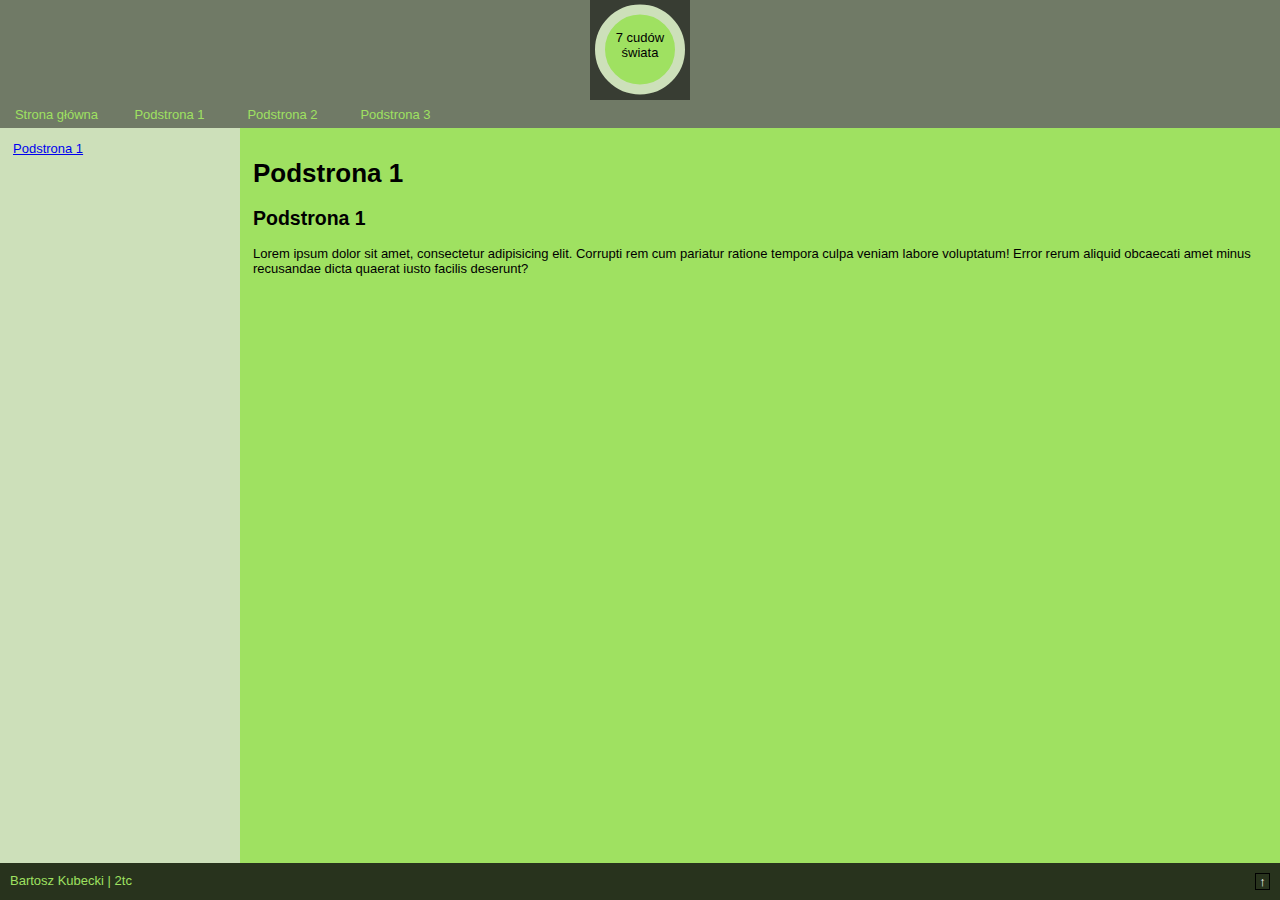
==== index1.html @ 28193bd4 "Add files via upload" ====
<!DOCTYPE html>
<html lang="pl">
<head>
  <meta charset="UTF-8">
  <meta http-equiv="X-UA-Compatible" content="IE=edge">
  <meta name="viewport" content="width=device-width,initial-scale=1.0">

  <link rel="stylesheet" href="style.css">

  <!--<link rel="icon" href="img/logo.webp">-->
  <title>7 cudów świata</title>
  <meta name="author" content="Bartosz Kubecki">
  <meta name="theme-color" content="#9FE161">
  <meta name="color-scheme" content="only light">
  <meta name="robots" content="noindex">
</head>
<body>
  <header>
    <div id="logo"></div>
    <nav id="nav">
      <div>=</div>
      <a href="#">Strona główna</a>

        <a href="index1.html">Podstrona 1</a>
        <a href="index2.html">Podstrona 2</a>
        <a href="index3.html">Podstrona 3</a>

    </nav>
  </header>
  <div>
    <nav>
      <menu>
        <li><a href="#opis">Podstrona 1</a></li>
      </menu>
    </nav>
    <section>
      <h1>Podstrona 1</h1>
      <article id="opis">
        <h2>Podstrona 1</h2>
        <p>Lorem ipsum dolor sit amet, consectetur adipisicing elit. Corrupti rem cum pariatur ratione tempora culpa veniam labore voluptatum! Error rerum aliquid obcaecati amet minus recusandae dicta quaerat iusto facilis deserunt?</p>
      </article>
    </section>
  </div>
  <footer>
    Bartosz Kubecki | 2tc
    <a href="#nav">↑</a>
  </footer>
</body>
</html>
---- style.css ----
body {
  display: flex;
  flex-direction: column;

  overflow-x: hidden;
  
  margin: 0;

  min-height: 100svh;

  font-size: small;
  font-family: 'Lucida Sans Unicode', Geneva, Verdana, sans-serif;
}

header {
  background-color: #707A66;
}

#logo {
  display: block;
  margin: auto;

  width: 100px;
  height: 100px;

  background-color: rgba(0, 0, 0, 0.5);

  animation-name: logo;
  animation-duration: 2s;
}
#logo::before {
  content: "";

  display: block;

  width: 90%;
  height: 90%;

  margin: auto;
  transform: translate(0, 5%);
  text-align: center;

  background-color: #9FE161;

  border-color: #CDE0BA;
  border-width: 10px;
  border-style: solid;
  border-radius: 50%;
  
  box-sizing: border-box;
}
#logo::after {
  content: "7 cudów świata";

  display: block;
  position: relative;

  width: 70px;
  margin: auto;

  text-align: center;

  transform: translate(0, -60px);
}

@keyframes logo {
  20% {
    rotate: 0deg;
    border-radius: 50%;
  }
    80% {
      rotate: 360deg;
    border-radius: 50%;
    }
  100% {
    rotate: 360deg;
    border-radius: 0;
  }
}

header > nav a {
  display: block;
  float: left;

  min-width: 100px;
  padding: 0.5em;

  text-align: center;
  color: #9FE161;
  text-decoration: none;
}
header > nav a:is(:hover) {
  background-color: rgba(0, 0, 0, 0.5);
  color: white;
}
header > nav > div {
  display: none;
}

body > div {
  flex: 1;
  display: flex;
  
    background-color: #CDE0BA;
}

body > div > nav {
  width: 15rem;
}
menu {
  list-style-type: none;
  padding: 1em;
  margin: 0;
}
menu li:hover {
  background-color: rgba(0, 0, 0, 0.5);
}
menu a:has(li:hover) {
  color: white;
  text-decoration: none;
}

section {
  flex: 1;
  box-sizing: border-box;

  padding: 1em;
  background-color: #9FE161;
}

section > article {
  clear: both;
}
/*article h2 > a {
  display: none;
}
article h2:hover > a {
  display: inline-block;
  position: relative;
  left: 1em;

  background-color: #28331D;
  width: 1em;

  text-decoration: none;
  color: white;
  text-align: center;
}*/

table {
  border: 1px solid #28331D;
  border-collapse: collapse;
}
td, th {
  border: 1px solid #28331D;
}
th {
  background-color: #28331D;
  color: white;
  font-weight: lighter;
}

input, select {
  padding: 0.2em 1em;
  margin-top: 1em;

  background-color: #3F4737;
  color: white;
}

#galeria > article {
  float: left;
  width: 25%;
}
#galeria img {
  width: 90%;
  margin-left: 5%;
}
h3 {
  margin: 0 auto;
  text-align: center;
}
#galeria p {
  text-align: justify;
  padding: 0 1em;
}

footer {
  padding: 10px;

  background-color: #28331D;

  color: #9FE161;
}

footer > a {
  position: relative;
  float: right;

  border: 1px solid black;
  background-color: #28331D;
  width: 1em;

  text-decoration: none;
  color: white;
  text-align: center;
}



@media screen and (max-width: 1200px) and (min-width: 600px) {
  section {
    margin-right: 2rem;

    transform: translate(2rem);
    transition: transform 100ms;
  }
  section::before {
    display: block;
    position: absolute;
    content: '';

    pointer-events: none;

    left: 0;
    top: 0;

    width: 100%;
    height: 100%;

    background-color: black;
    opacity: 0;

    transition: opacity 200ms;
  }

  body > div > nav {
    position: absolute;
    height: calc(100svh - 5rem - 110px);
    z-index: 0;
  }
  body > div > nav > menu {
    list-style-type: disc;
  }
  body > div > nav a {
    pointer-events: none;
  }

  div:has(nav:hover, nav:active) > section {
    transform: translate(15rem);
  }
  div:has(nav:hover, nav:active) > nav a {
    pointer-events: unset;
  }
  div:has(nav:hover, nav:active) > section::before {
    opacity: 0.8;
  }

  #galeria > article {
    width: 50%;
  }
}

@media screen and (max-width: 600px) {
  header > nav a:not(:first-of-type) {
    display: none;
    
    float: right;
  }

  header > nav:has(:not(a:first-of-type):is(:hover, :focus, :active)) a {
    display: block;
  }
  header > nav:has(:not(a:first-of-type):is(:hover, :focus, :active)) a:first-of-type {
    display: none;
  }

  header > nav > div {
    display: block;
    float: right;

    width: 1.5em;

    background-color: #3F4737;

    padding: 0.5em;
    text-align: center;
    color: white;
  }

  header > nav:has(:not(a:first-of-type):is(:hover, :focus, :active)) div {
    width: 100%;

    opacity: 0;
  }

  body > div {
    flex-direction: column;
  }

  body > div > nav {
    flex: 0;
    width: 100vw;
  }

  article:has(table) {
    overflow-x: scroll;
  }

  #galeria > article {
    width: 100%;
  }
}
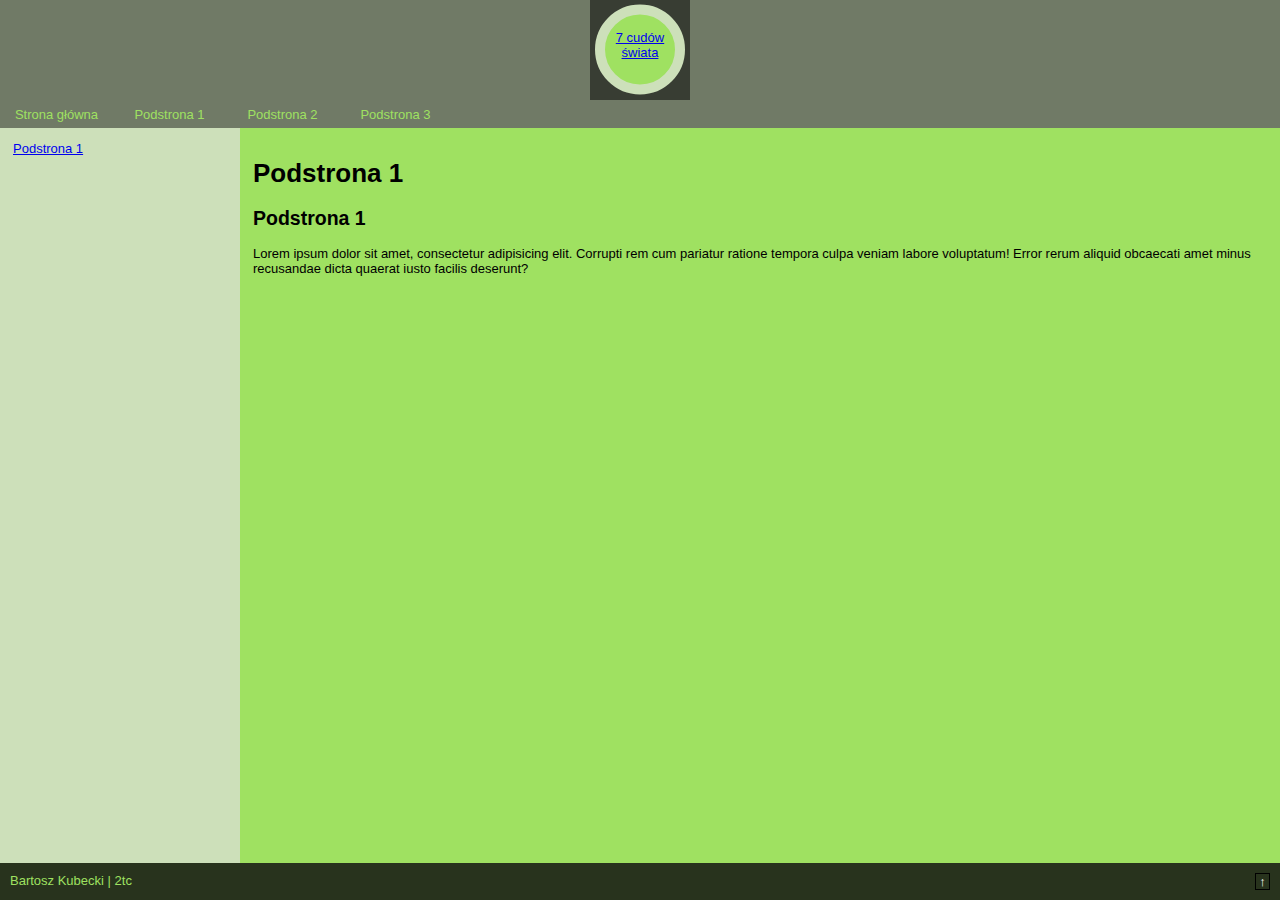
==== commit 1700078c: "Update index1.html" ====
--- a/index1.html
+++ b/index1.html
@@ -16,10 +16,10 @@
 </head>
 <body>
   <header>
-    <div id="logo"></div>
+    <a href="index.html" id="logo"></a>
     <nav id="nav">
       <div>=</div>
-      <a href="#">Strona główna</a>
+      <a href="index.html">Strona główna</a>
 
         <a href="index1.html">Podstrona 1</a>
         <a href="index2.html">Podstrona 2</a>
@@ -46,4 +46,4 @@
     <a href="#nav">↑</a>
   </footer>
 </body>
-</html>+</html>
